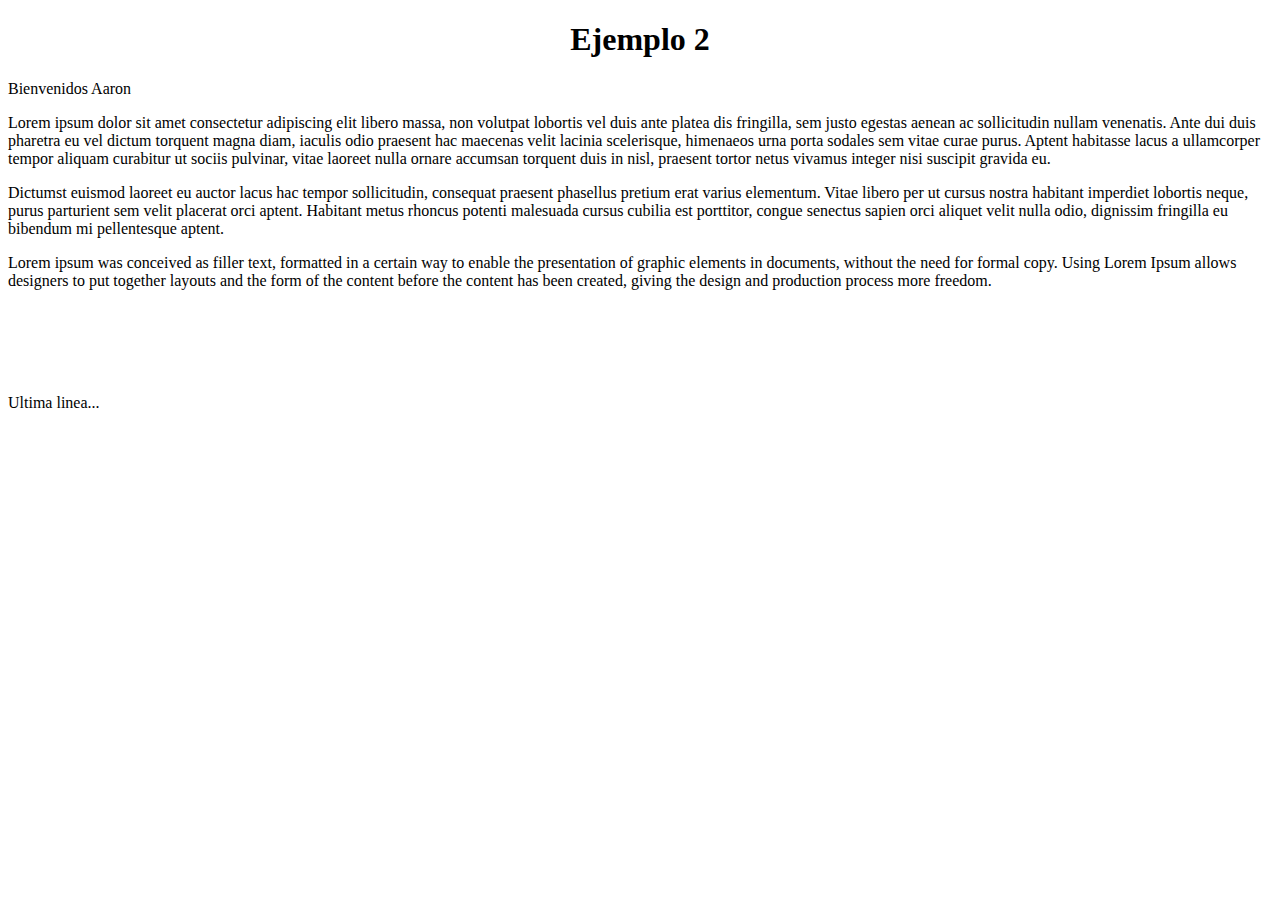
==== src/main/resources/static/ejemplo2.html @ 263e8508 "Finalizacion clase 01" ====
<!DOCTYPE html>

<html>
    <head>
        <title>TODO supply a title</title>
       <meta charset="UTF-8">
        <meta name="viewport" content="width=device-width, initial-scale=1.0">
    </head>
    <body>
        <div>
            <h1 style="text-align: center;">Ejemplo 2</h1>
            
            
        </div>
        <div>Bienvenidos Aaron</div>
        <p>Lorem ipsum dolor sit amet consectetur adipiscing elit libero massa, non volutpat lobortis vel duis ante platea dis fringilla, sem justo egestas aenean ac sollicitudin nullam venenatis. Ante dui duis pharetra eu vel dictum torquent magna diam, iaculis odio praesent hac maecenas velit lacinia scelerisque, himenaeos urna porta sodales sem vitae curae purus. Aptent habitasse lacus a ullamcorper tempor aliquam curabitur ut sociis pulvinar, vitae laoreet nulla ornare accumsan torquent duis in nisl, praesent tortor netus vivamus integer nisi suscipit gravida eu.</p>
        <p>Dictumst euismod laoreet eu auctor lacus hac tempor sollicitudin, consequat praesent phasellus pretium erat varius elementum. Vitae libero per ut cursus nostra habitant imperdiet lobortis neque, purus parturient sem velit placerat orci aptent. Habitant metus rhoncus potenti malesuada cursus cubilia est porttitor, congue senectus sapien orci aliquet velit nulla odio, dignissim fringilla eu bibendum mi pellentesque aptent.</p>
        <p>Lorem ipsum was conceived as filler text, formatted in a certain way to enable the presentation of graphic elements in documents, without the need for formal copy. Using Lorem Ipsum allows designers to put together layouts and the form of the content before the content has been created, giving the design and production process more freedom.</p>
        <br/>
        <br/>
        <br/>
        <br/>
        <p>Ultima linea...</p>
    </body>
</html>
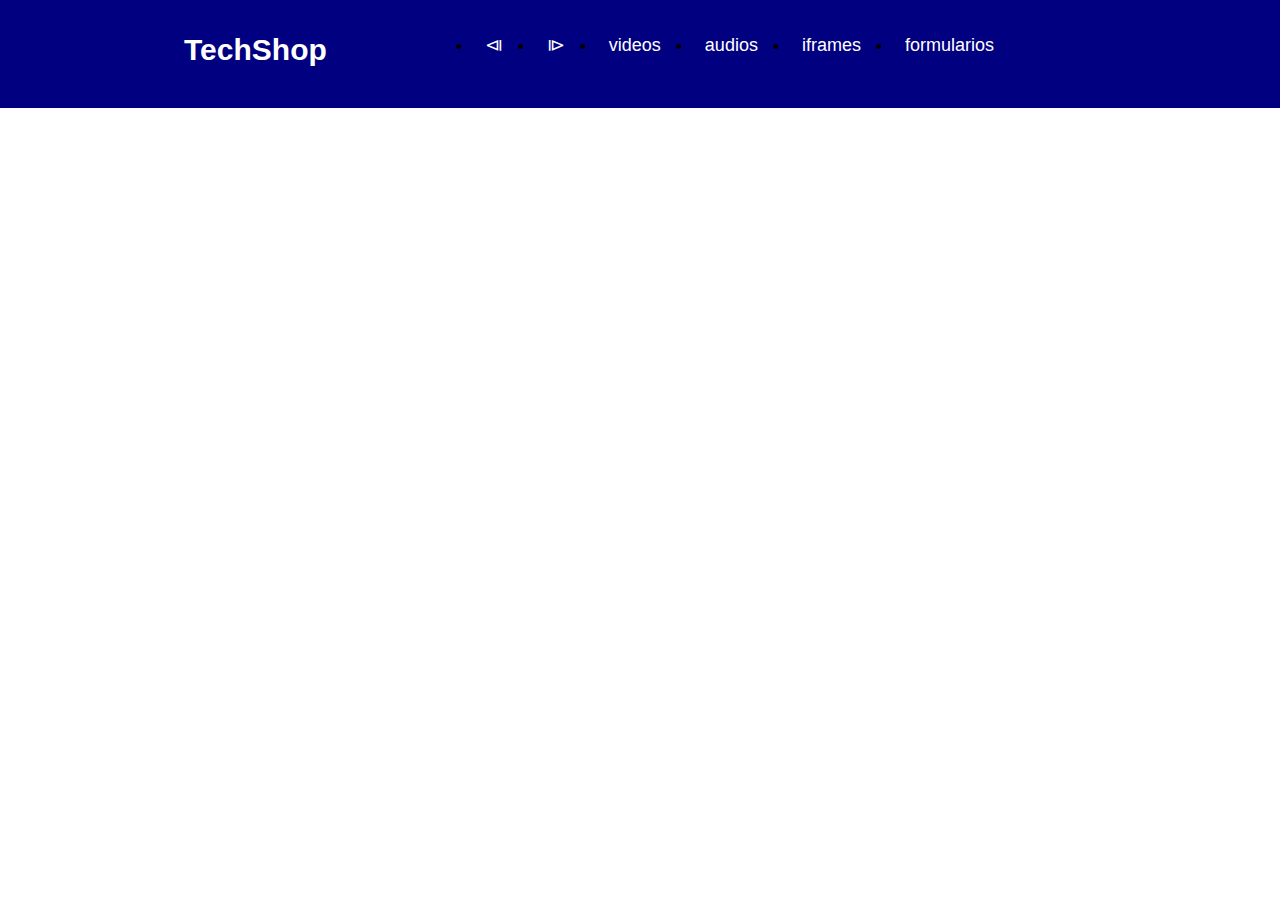
==== commit 9da09642: "finalizacion clase 3" ====
--- a/src/main/resources/static/ejemplo2.html
+++ b/src/main/resources/static/ejemplo2.html
@@ -5,8 +5,24 @@
         <title>TODO supply a title</title>
        <meta charset="UTF-8">
         <meta name="viewport" content="width=device-width, initial-scale=1.0">
+        <link href="css/menu.css" rel="stylesheet" type="text/css"/>
     </head>
     <body>
+        <header class="header">
+            <nav class="nav">
+                
+                <a href="index.html" class="logo nav-link">TechShop</a>
+                <ul class="nav-menu">
+                    <li class="nav-menu-item"><a class="nav-menu-link nav-link" href="index.html">&LeftTriangleBar;</a</li>
+                    <li class="nav-menu-item"><a class="nav-menu-link nav-link" href="Ejemplo6.html">&RightTriangleBar;</a</li>
+                    <li class="nav-menu-item"><a class="nav-menu-link nav-link" href="videos.html">videos</a</li>
+                    <li class="nav-menu-item"><a class="nav-menu-link nav-link" href="audios.html">audios</a</li>
+                    <li class="nav-menu-item"><a class="nav-menu-link nav-link" href="iframes.html">iframes</a</li>
+                    <li class="nav-menu-item"><a class="nav-menu-link nav-link" href="formularios.html">formularios</a</li>
+                    
+                </ul>
+            </nav>
+        </header>
         <div>
             <h1 style="text-align: center;">Ejemplo 2</h1>
             
--- a/src/main/resources/static/css/menu.css
+++ b/src/main/resources/static/css/menu.css
@@ -0,0 +1,63 @@
+*{
+    margin: 0;
+    box-sizing: border-box;
+    
+}
+body{
+    font-family: sans-serif;
+    padding: 45px 20px 0px;
+    
+    
+}
+
+.header{
+    background-color: navy;
+    height: 12%;
+    top: 0;
+    left: 0;
+    width: 100%;
+    position: fixed;
+}
+
+.nav{
+    display: flex;
+    justify-content: space-between;
+    max-width: 992px;
+    margin: 0 auto;
+    
+}
+
+.nav-link{
+    color: white;
+    text-decoration: none;
+}
+.logo{
+    font-size: 30px;
+    font-weight:  bold;
+    padding: 0 40px;
+    line-height: 100px;
+}
+.nav-menu{
+    display: flex;
+    margin-right: 40px;
+}
+
+.nav-menu-item{
+    font-size: 18px;
+    margin: 0 10px;
+    line-height: 90px;
+    width: max-content;
+    
+}
+
+.nav-menu-link{
+    padding: 8px 12px;
+    border-radius: 10px;
+    
+}
+
+.nav-menu-link:hover {
+    background-color: cyan;
+    transition: 0.7s;
+    
+}